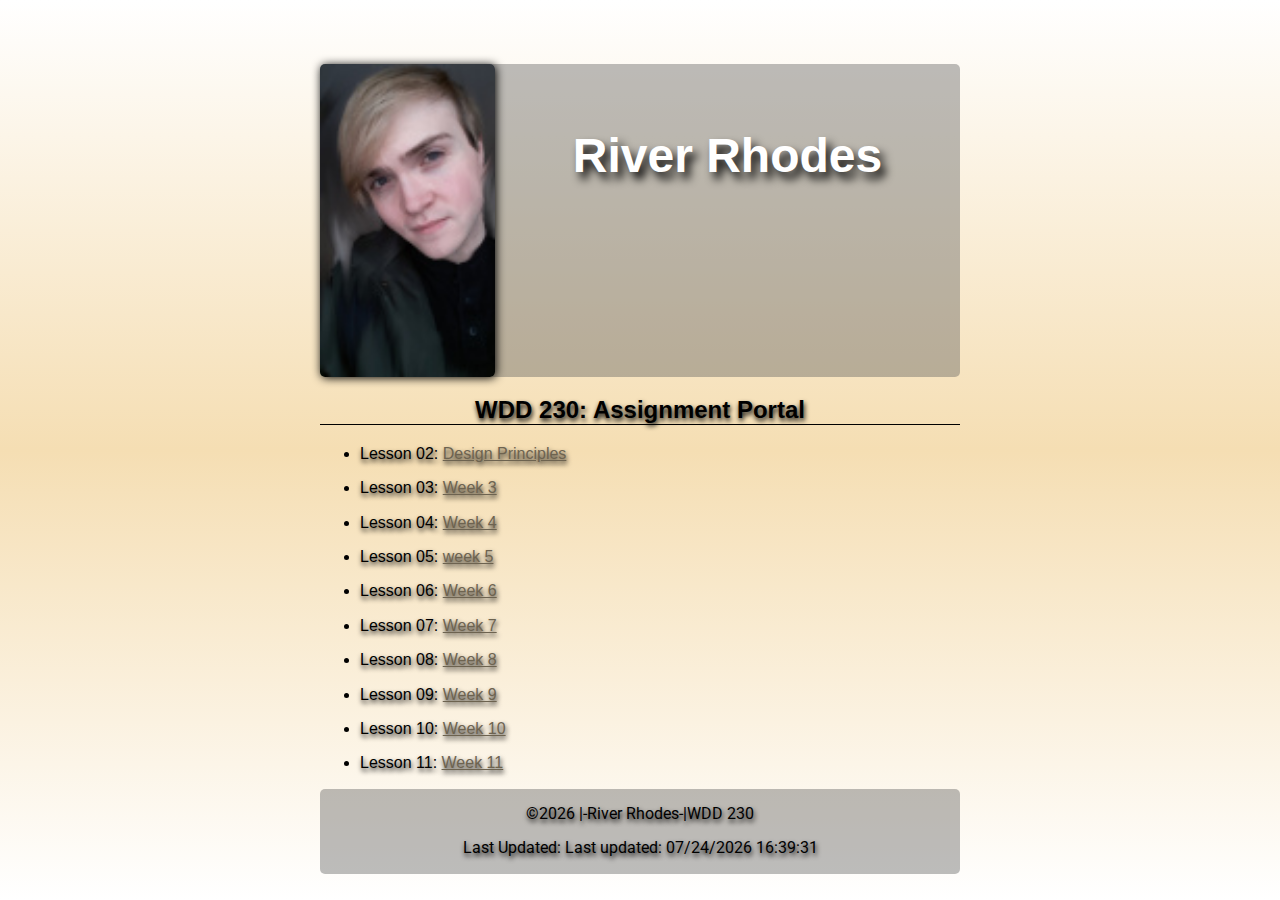
==== index.html @ 825c8ddc "wa-la" ====
<!DOCTYPE html>
<html class="wf-Roboto" lang="en">

<head>
  <meta charset="UTF-8">
  <meta name ="description" content="Assignment Portal Page, River Rhodes, WDD-230">
  <meta http-equiv="X-UA-Compatible" content="IE=edge">
  <meta name="viewport" content="width=device-width, initial-scale=1.0">
  <link rel="stylesheet" href="styles/normalize.css">
  <link rel="stylesheet" href="styles/small.css">
  <link rel="stylesheet" href="styles/medium.css">
  <link rel="preconnect" href="https://fonts.googleapis.com">
  <link rel="preconnect" href="https://fonts.gstatic.com" crossorigin>
  <link href="https://fonts.googleapis.com/css2?family=Roboto&display=swap" rel="stylesheet">
  <title>Assignment Portal</title>
</head>

<body>
  <header>
    <img src="images/RiverRhodes2.jpg" alt="River-photo">
    <h1>River Rhodes</h1>
  </header>
  <main>
    <h2>WDD 230: Assignment Portal</h2>
        <ul><li>Lesson 02: <a href="lesson2/design-principles.html">Design Principles</a></li></ul>
        <ul><li>Lesson 03: <a href="">Week 3</a></li></ul>
        <ul><li>Lesson 04: <a href="">Week 4</a></li></ul>
        <ul><li>Lesson 05: <a href="">week 5</a></li></ul>
        <ul><li>Lesson 06: <a href="">Week 6</a></li></ul>
        <ul><li>Lesson 07: <a href="">Week 7</a></li></ul>
        <ul><li>Lesson 08: <a href="">Week 8</a></li></ul>
        <ul><li>Lesson 09: <a href="">Week 9</a></li></ul>
        <ul><li>Lesson 10: <a href="">Week 10</a></li></ul>
        <ul><li>Lesson 11: <a href="">Week 11</a></li></ul>
  </main>
  <footer>
    <p>&copy;<span id="currentYear"></span> |-River Rhodes-|WDD 230</p>
    <p>Last Updated: <span id="updateDate"></span>
      <script src="scripts/script.js"></script>
    </p>
  </footer>
</body>

</html>
---- styles/small.css ----
@media only screen and (max-width: 768px) {
}
body{
    display: grid;
    grid-template-columns: 1fr;
    grid-template-rows: .5fr 1fr .2fr;
    background: linear-gradient(white, wheat, white);
    background-attachment: fixed;
    font-family: 'Roboto', sans-serif;
    font-family: Arial, Helvetica, sans-serif;
    text-shadow: 1px 3px 5px #000000;
    margin: 1%;
  }
header{
    grid-area: 1/1;
    border-radius: 5px;
    border-width: 5px;
    background-color:  rgba(88, 88, 88, 0.397);
  }
h1{
    grid-area: 1/1;
    font-size: 2.5rem;
    text-shadow: 5px 7px 10px #000000;
    text-align: center;
    color:white;
    }
img{
    grid-area: 1/1;
    float:inline-start;
    border-radius: 5px;
    width: 150px;
    box-shadow: 1px 1px 10px black;
}
main{
    grid-area: 2/1;
}
h2{
    border-bottom: solid 1px #000000;
    font-size: 1.5rem;
    text-align: center;
  }
footer{
    font-size: 1rem;
    text-align: center;;
    border-radius: 5px;
    background-color: rgba(88, 88, 88, 0.397);
    font-family: 'Roboto', sans-serif;
  }
a{
    color: rgb(109, 99, 80);
  }
a:hover{
    color: rgb(255, 255, 255);
  }
---- styles/medium.css ----
@media only screen and (min-width: 810px){
body{
  padding: 5%;
  margin: auto;
  height: 20px;
  width: 50%;
}
img{
  float: inline-start;
  width: 175px;
}
h1{
  margin-top: 10%;
  font-size: 3rem;
  text-shadow: 5px 7px 10px #000000;
}
}
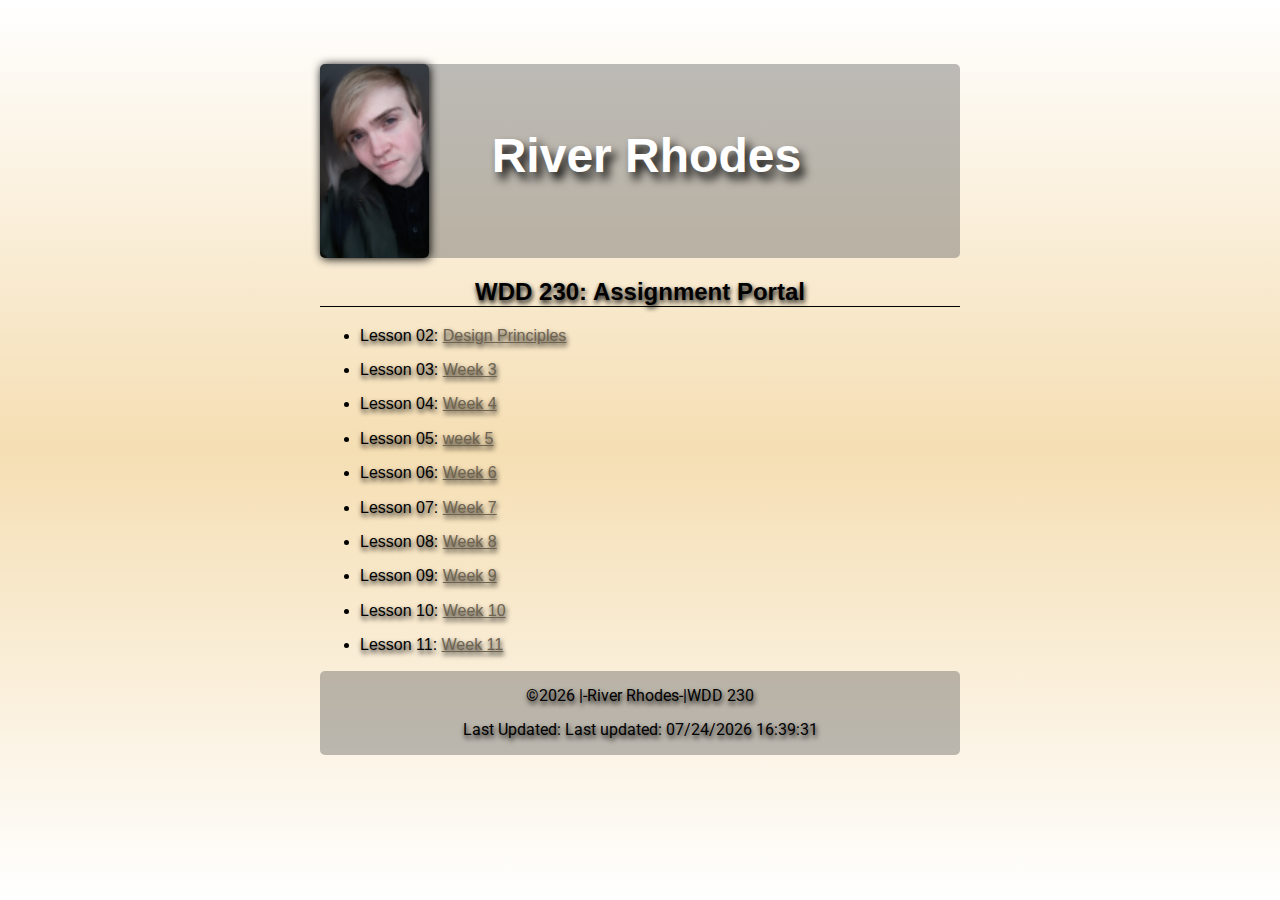
==== commit 7b4e817b: "WDD230" ====
--- a/index.html
+++ b/index.html
@@ -3,7 +3,6 @@
 
 <head>
   <meta charset="UTF-8">
-  <meta name ="description" content="Assignment Portal Page, River Rhodes, WDD-230">
   <meta http-equiv="X-UA-Compatible" content="IE=edge">
   <meta name="viewport" content="width=device-width, initial-scale=1.0">
   <link rel="stylesheet" href="styles/normalize.css">
@@ -13,11 +12,12 @@
   <link rel="preconnect" href="https://fonts.gstatic.com" crossorigin>
   <link href="https://fonts.googleapis.com/css2?family=Roboto&display=swap" rel="stylesheet">
   <title>Assignment Portal</title>
+  <meta name ="description" content="Assignment Portal Page for River Rhodes, CLASS: Web Fronted Development-1">
 </head>
 
 <body>
   <header>
-    <img src="images/RiverRhodes2.jpg" alt="River-photo">
+    <img src="images/river-rhodes.jpg" alt="photo-of-river-rhodes">
     <h1>River Rhodes</h1>
   </header>
   <main>
--- a/styles/small.css
+++ b/styles/small.css
@@ -28,7 +28,7 @@
     grid-area: 1/1;
     float:inline-start;
     border-radius: 5px;
-    width: 150px;
+    width: 17%;
     box-shadow: 1px 1px 10px black;
 }
 main{
--- a/styles/medium.css
+++ b/styles/medium.css
@@ -7,10 +7,10 @@
 }
 img{
   float: inline-start;
-  width: 175px;
 }
 h1{
   margin-top: 10%;
+  margin-right: 15%;
   font-size: 3rem;
   text-shadow: 5px 7px 10px #000000;
 }
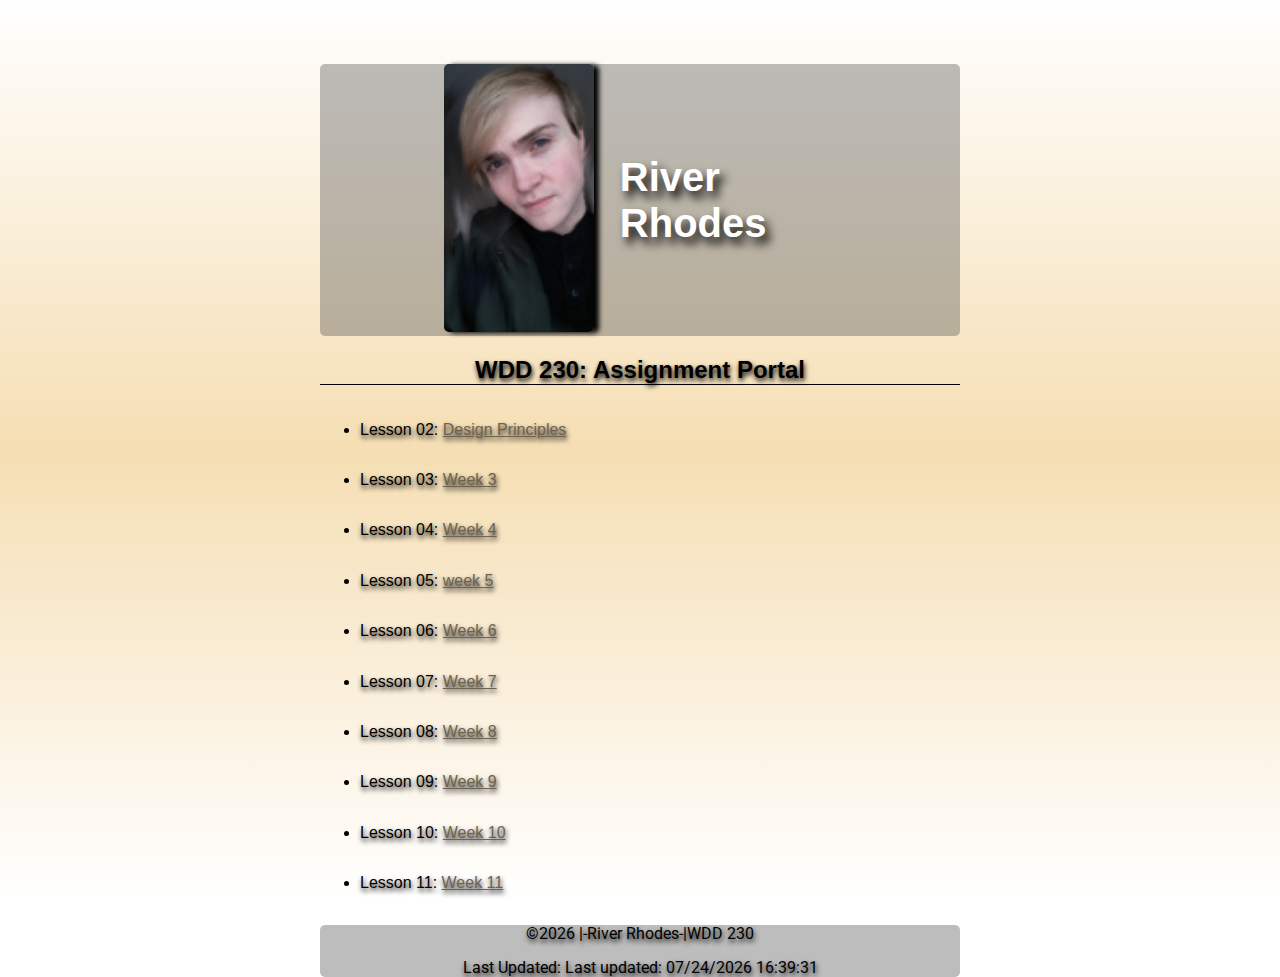
==== commit d552952e: "WDD230" ====
--- a/index.html
+++ b/index.html
@@ -17,8 +17,14 @@
 
 <body>
   <header>
-    <img src="images/river-rhodes.jpg" alt="photo-of-river-rhodes">
+    <div class="image">
+    <picture>
+      <img src="images/river-rhodes.jpg" alt="photo-of-river-rhodes">
+    </picture>
+    <section class="headings">
     <h1>River Rhodes</h1>
+    </section>
+    </div>
   </header>
   <main>
     <h2>WDD 230: Assignment Portal</h2>
--- a/styles/small.css
+++ b/styles/small.css
@@ -1,54 +1,58 @@
 @media only screen and (max-width: 768px) {
 }
 body{
-    display: grid;
-    grid-template-columns: 1fr;
-    grid-template-rows: .5fr 1fr .2fr;
-    background: linear-gradient(white, wheat, white);
-    background-attachment: fixed;
-    font-family: 'Roboto', sans-serif;
-    font-family: Arial, Helvetica, sans-serif;
-    text-shadow: 1px 3px 5px #000000;
-    margin: 1%;
-  }
-header{
-    grid-area: 1/1;
-    border-radius: 5px;
-    border-width: 5px;
-    background-color:  rgba(88, 88, 88, 0.397);
-  }
-h1{
-    grid-area: 1/1;
-    font-size: 2.5rem;
-    text-shadow: 5px 7px 10px #000000;
-    text-align: center;
-    color:white;
-    }
-img{
-    grid-area: 1/1;
-    float:inline-start;
-    border-radius: 5px;
-    width: 17%;
-    box-shadow: 1px 1px 10px black;
+  background: linear-gradient(white, wheat, white);
+  background-attachment: fixed;
+  font-family: 'Roboto', sans-serif;
+  font-family: Arial, Helvetica, sans-serif;
+  text-shadow: 1px 3px 5px #000000;
 }
 main{
-    grid-area: 2/1;
+  display: grid;
+  grid-template-columns: 1fr;
+}
+header{
+  display: flex;
+  align-items: center;
+  justify-content:center;
+  border-radius: 5px;
+  border-width: 5px;
+  background-color:  rgba(88, 88, 88, 0.397);
+}
+.image{
+  display: flex;
+  align-items: center;
+  margin-left: 1rem;
+}
+.headings h1{
+  margin-left: 10%;
+  font-size: 2.5rem;
+  text-shadow: 5px 7px 10px #000000;
+  color:white;
+}
+img{
+  border-radius: 5px;
+  box-shadow: 5px 1px 5px black;
+  width: 50px;
+}
+main{
+  grid-area: 2/1;
 }
 h2{
-    border-bottom: solid 1px #000000;
-    font-size: 1.5rem;
-    text-align: center;
-  }
+  border-bottom: solid 1px #000000;
+  font-size: 1.5rem;
+  text-align: center;
+}
 footer{
-    font-size: 1rem;
-    text-align: center;;
-    border-radius: 5px;
-    background-color: rgba(88, 88, 88, 0.397);
-    font-family: 'Roboto', sans-serif;
-  }
+  font-size: 1rem;
+  text-align: center;;
+  border-radius: 5px;
+  background-color: rgba(88, 88, 88, 0.397);
+  font-family: 'Roboto', sans-serif;
+}
 a{
-    color: rgb(109, 99, 80);
-  }
+  color: rgb(109, 99, 80);
+}
 a:hover{
-    color: rgb(255, 255, 255);
-  }+  color: rgb(255, 255, 255);
+}--- a/styles/medium.css
+++ b/styles/medium.css
@@ -6,11 +6,9 @@
   width: 50%;
 }
 img{
-  float: inline-start;
+  width: 150px;
 }
 h1{
-  margin-top: 10%;
-  margin-right: 15%;
   font-size: 3rem;
   text-shadow: 5px 7px 10px #000000;
 }
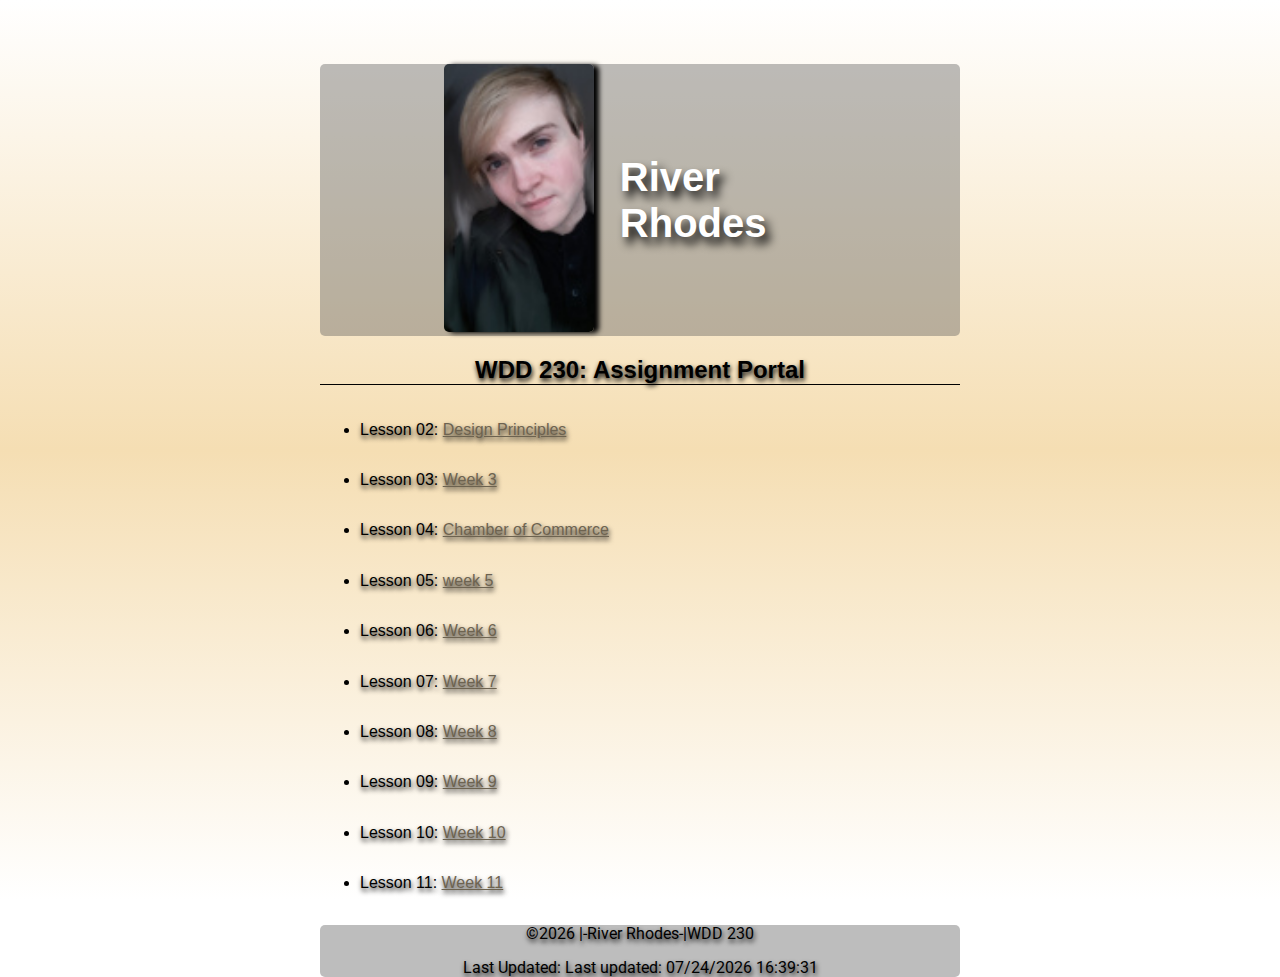
==== commit f85d962f: "WDD230" ====
--- a/index.html
+++ b/index.html
@@ -28,9 +28,9 @@
   </header>
   <main>
     <h2>WDD 230: Assignment Portal</h2>
-        <ul><li>Lesson 02: <a href="lesson2/design-principles.html">Design Principles</a></li></ul>
+        <ul><li>Lesson 02: <a href="lesson2/index.html">Design Principles</a></li></ul>
         <ul><li>Lesson 03: <a href="">Week 3</a></li></ul>
-        <ul><li>Lesson 04: <a href="">Week 4</a></li></ul>
+        <ul><li>Lesson 04: <a href="Chamber/index.html">Chamber of Commerce</a></li></ul>
         <ul><li>Lesson 05: <a href="">week 5</a></li></ul>
         <ul><li>Lesson 06: <a href="">Week 6</a></li></ul>
         <ul><li>Lesson 07: <a href="">Week 7</a></li></ul>
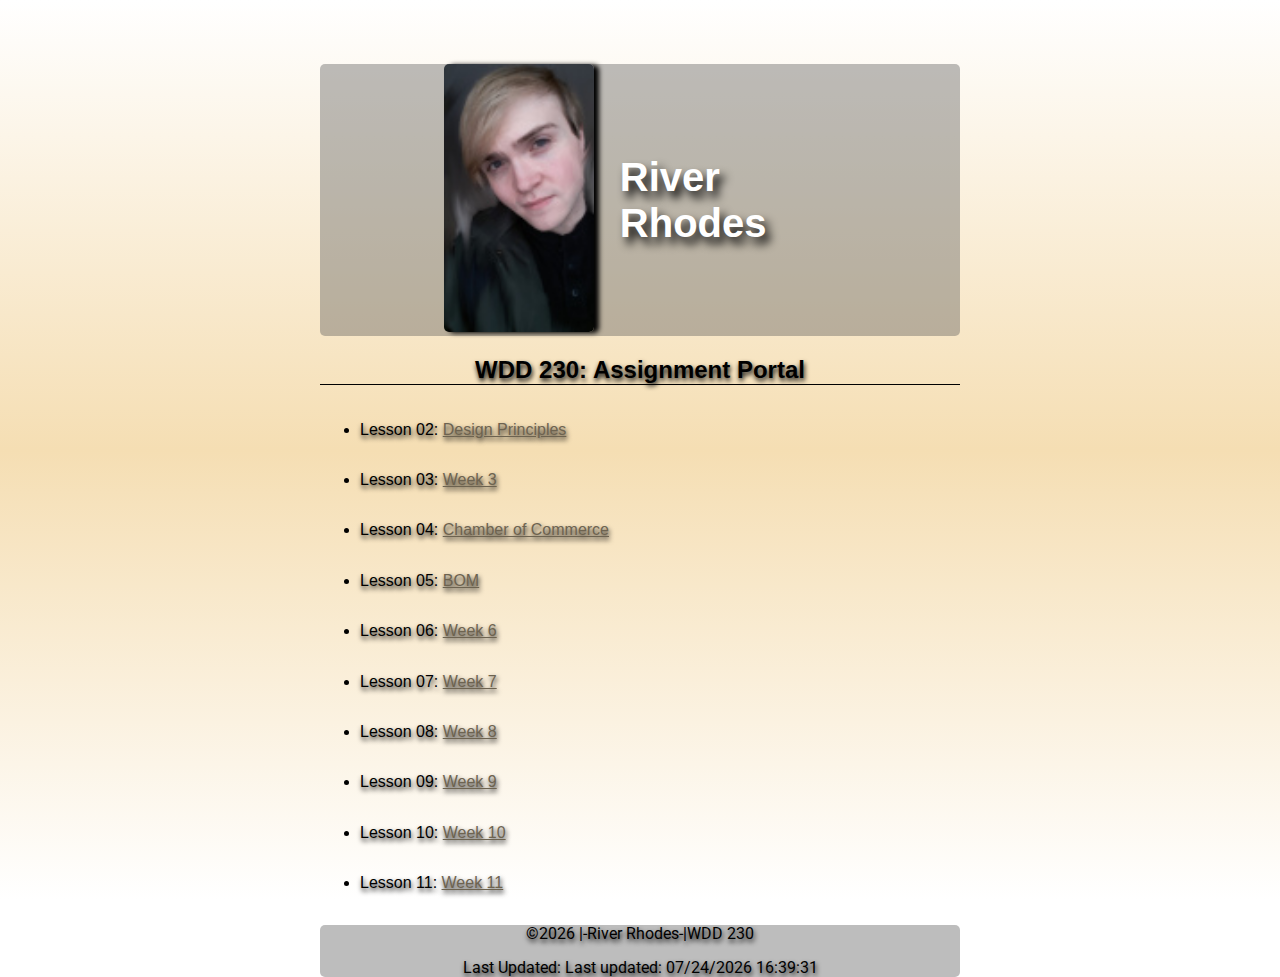
==== commit 75d5490b: "WDD230" ====
--- a/index.html
+++ b/index.html
@@ -12,7 +12,7 @@
   <link rel="preconnect" href="https://fonts.gstatic.com" crossorigin>
   <link href="https://fonts.googleapis.com/css2?family=Roboto&display=swap" rel="stylesheet">
   <title>Assignment Portal</title>
-  <meta name ="description" content="Assignment Portal Page for River Rhodes, CLASS: Web Fronted Development-1">
+  <meta description = "Assignment Portal Page for River Rhodes, CLASS: Web Fronted Development-1">
 </head>
 
 <body>
@@ -31,7 +31,7 @@
         <ul><li>Lesson 02: <a href="lesson2/index.html">Design Principles</a></li></ul>
         <ul><li>Lesson 03: <a href="">Week 3</a></li></ul>
         <ul><li>Lesson 04: <a href="Chamber/index.html">Chamber of Commerce</a></li></ul>
-        <ul><li>Lesson 05: <a href="">week 5</a></li></ul>
+        <ul><li>Lesson 05: <a href="DOM/index.html">BOM</a></li></ul>
         <ul><li>Lesson 06: <a href="">Week 6</a></li></ul>
         <ul><li>Lesson 07: <a href="">Week 7</a></li></ul>
         <ul><li>Lesson 08: <a href="">Week 8</a></li></ul>
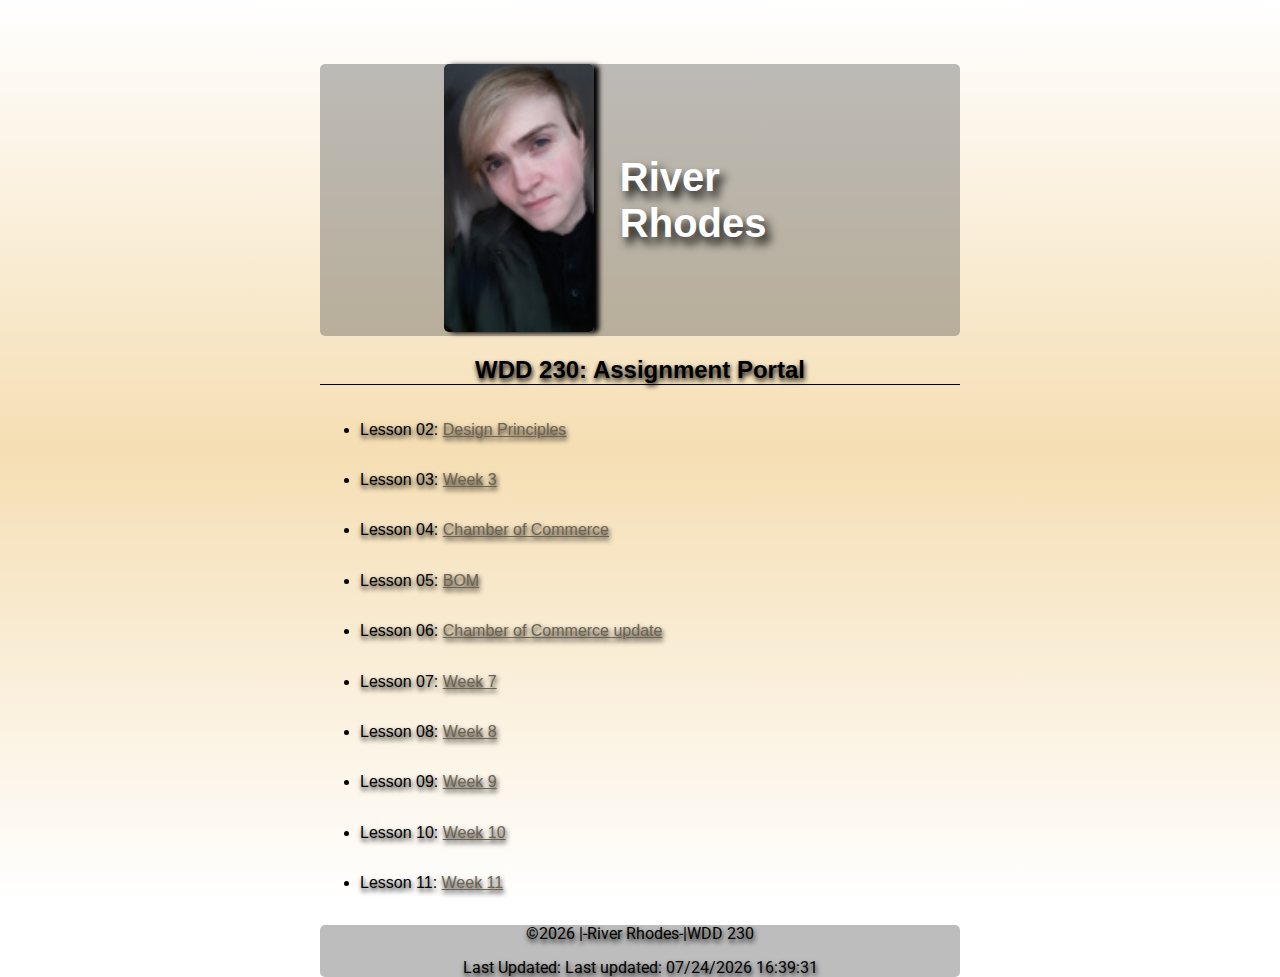
==== commit 55d5c066: "WDD230" ====
--- a/index.html
+++ b/index.html
@@ -32,7 +32,7 @@
         <ul><li>Lesson 03: <a href="">Week 3</a></li></ul>
         <ul><li>Lesson 04: <a href="Chamber/index.html">Chamber of Commerce</a></li></ul>
         <ul><li>Lesson 05: <a href="DOM/index.html">BOM</a></li></ul>
-        <ul><li>Lesson 06: <a href="">Week 6</a></li></ul>
+        <ul><li>Lesson 06: <a href="Chamber/index.html">Chamber of Commerce update</a></li></ul>
         <ul><li>Lesson 07: <a href="">Week 7</a></li></ul>
         <ul><li>Lesson 08: <a href="">Week 8</a></li></ul>
         <ul><li>Lesson 09: <a href="">Week 9</a></li></ul>
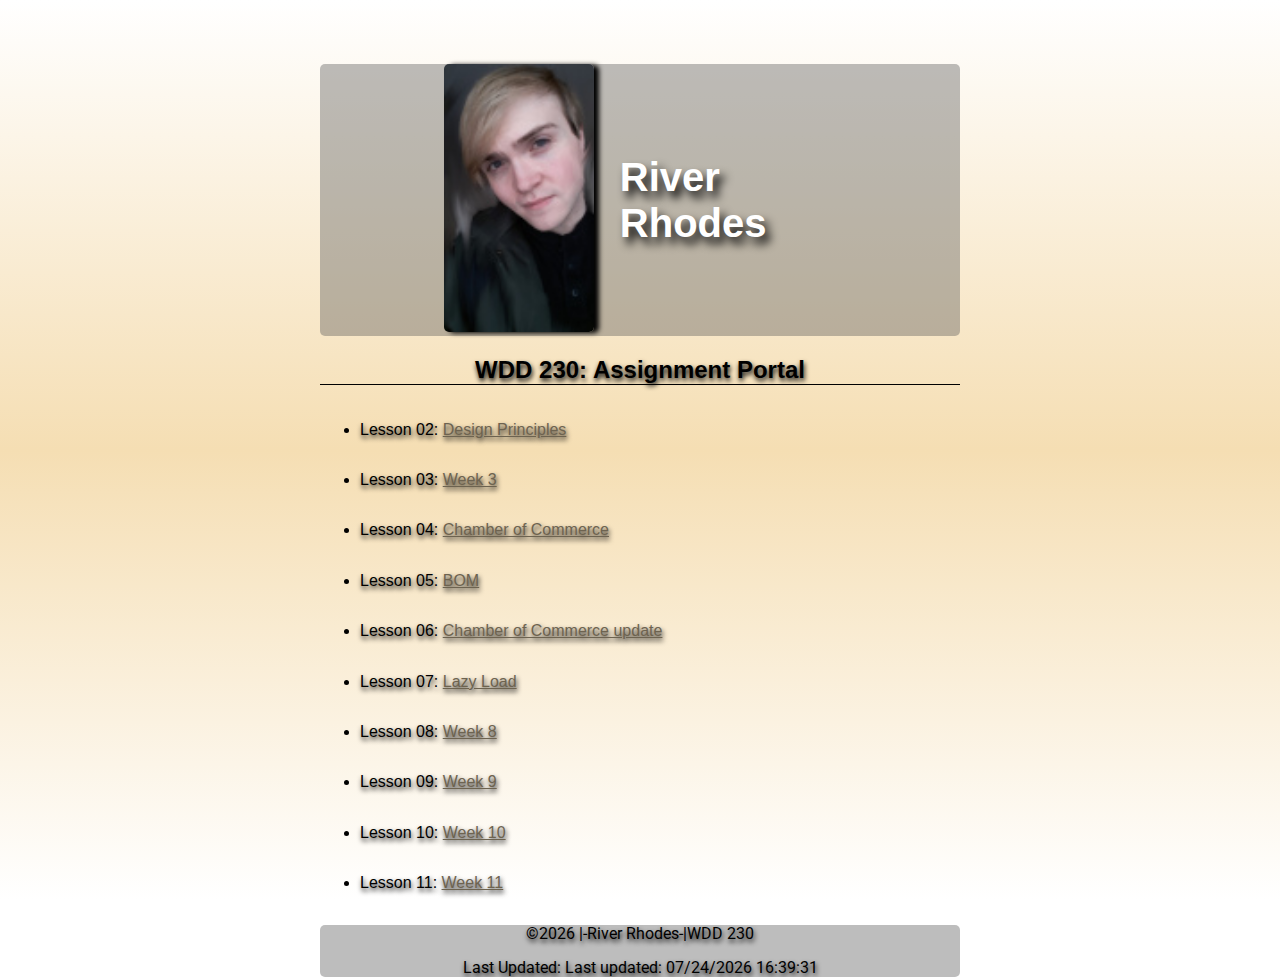
==== commit 154e0779: "WDD230" ====
--- a/index.html
+++ b/index.html
@@ -33,7 +33,7 @@
         <ul><li>Lesson 04: <a href="Chamber/index.html">Chamber of Commerce</a></li></ul>
         <ul><li>Lesson 05: <a href="DOM/index.html">BOM</a></li></ul>
         <ul><li>Lesson 06: <a href="Chamber/index.html">Chamber of Commerce update</a></li></ul>
-        <ul><li>Lesson 07: <a href="">Week 7</a></li></ul>
+        <ul><li>Lesson 07: <a href="Lesson 7/lazyLoad.html">Lazy Load</a></li></ul>
         <ul><li>Lesson 08: <a href="">Week 8</a></li></ul>
         <ul><li>Lesson 09: <a href="">Week 9</a></li></ul>
         <ul><li>Lesson 10: <a href="">Week 10</a></li></ul>
